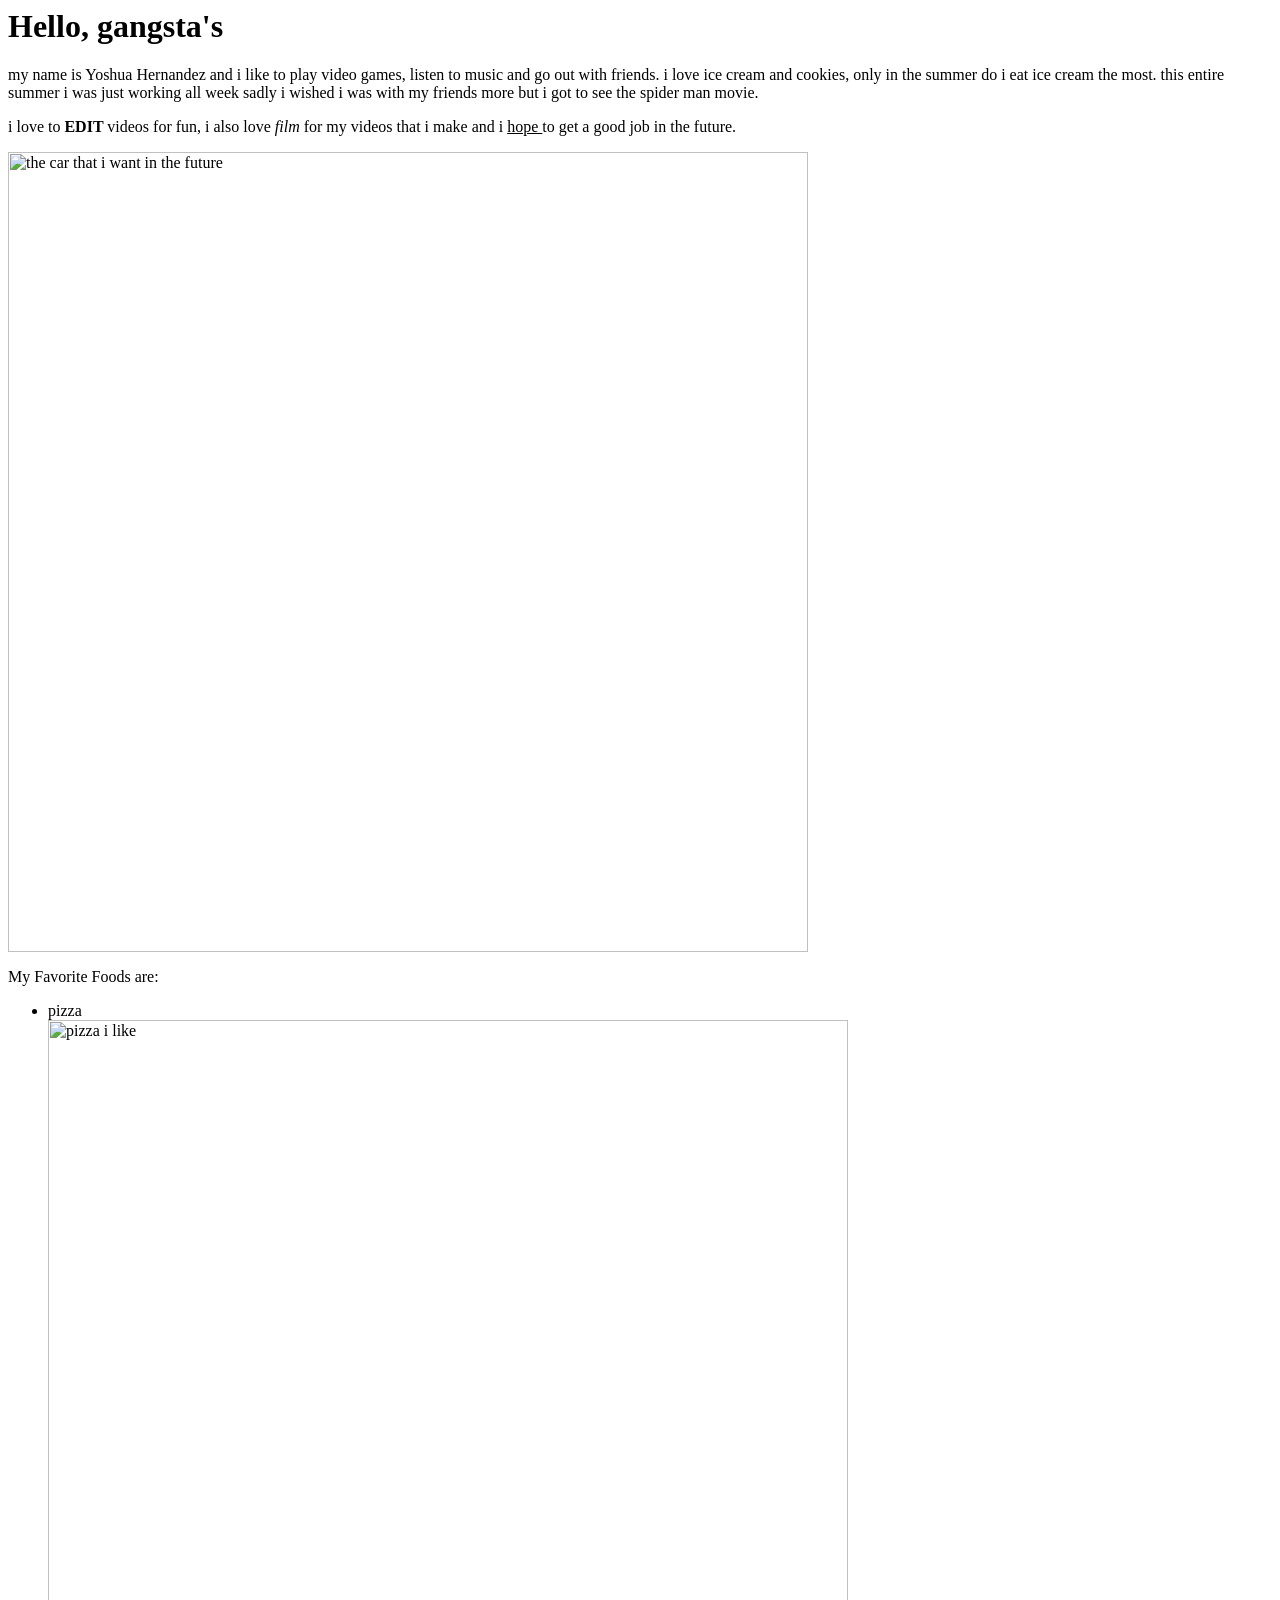
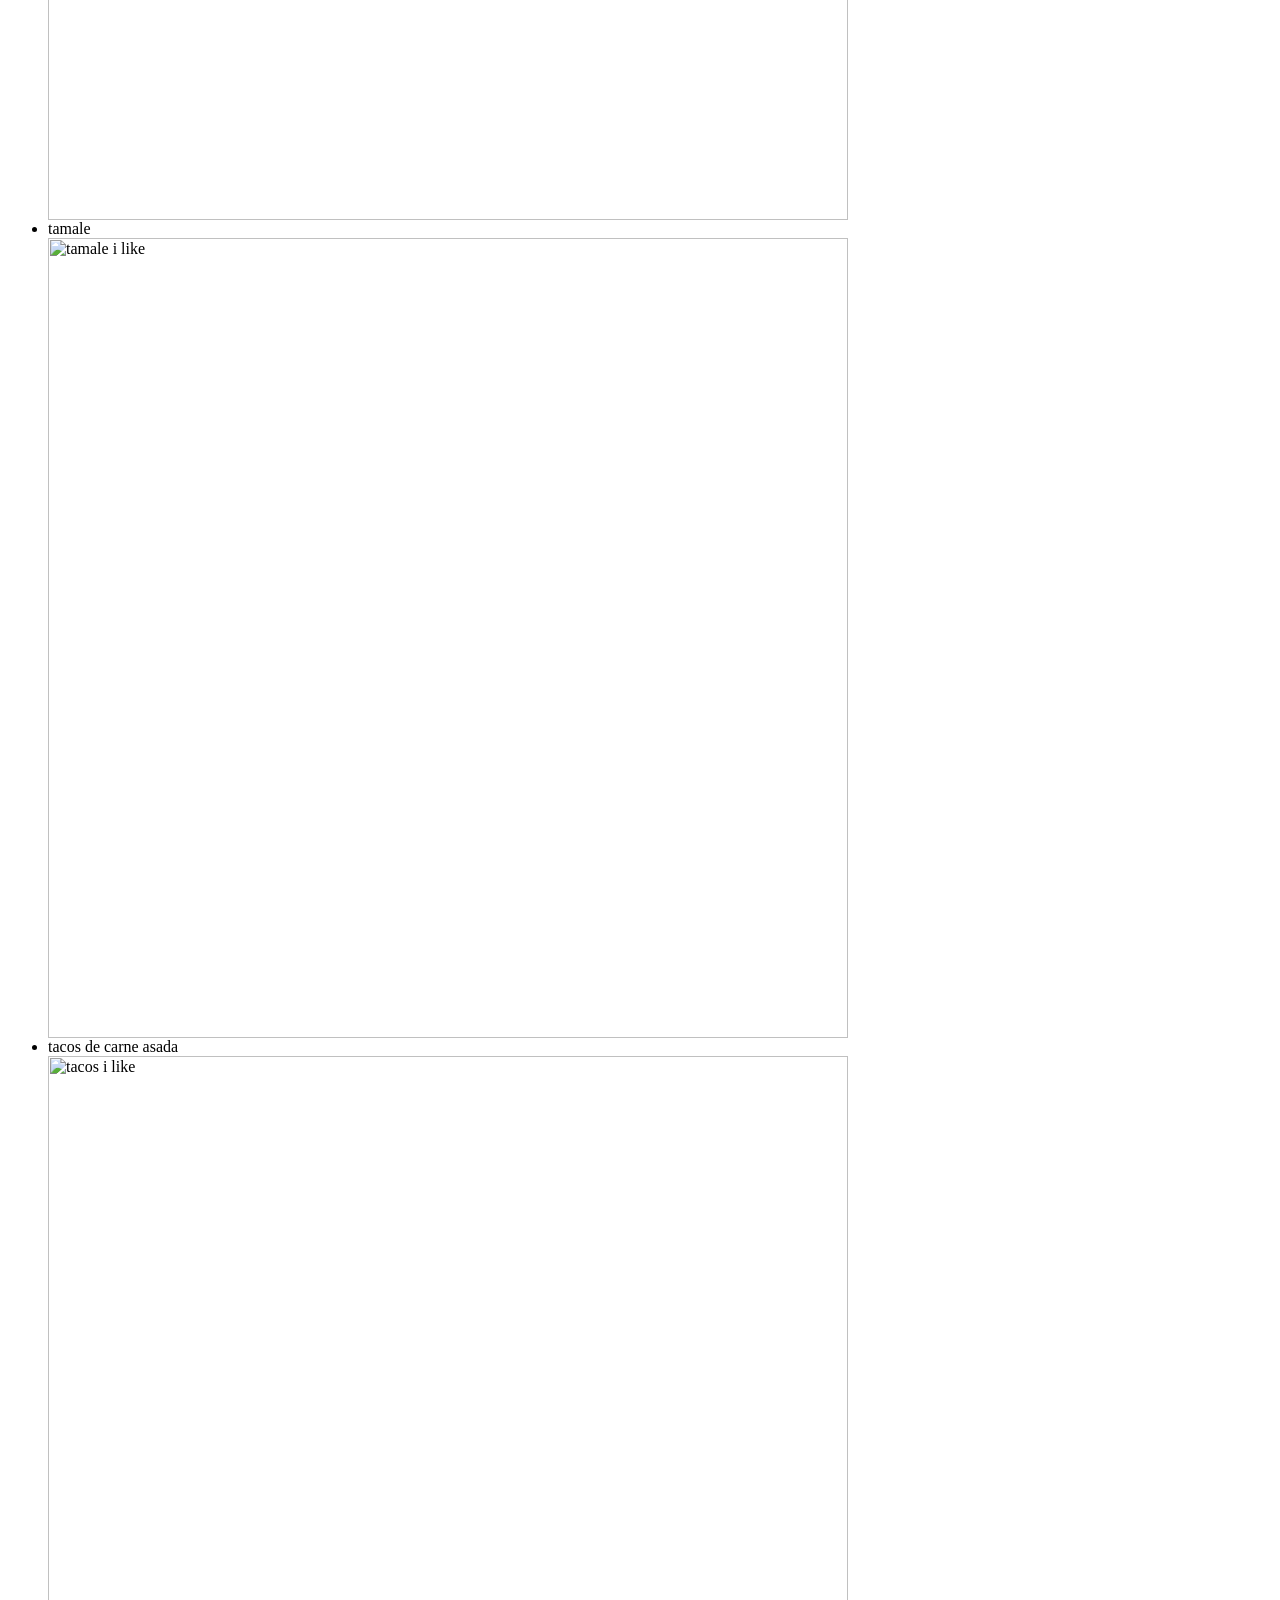
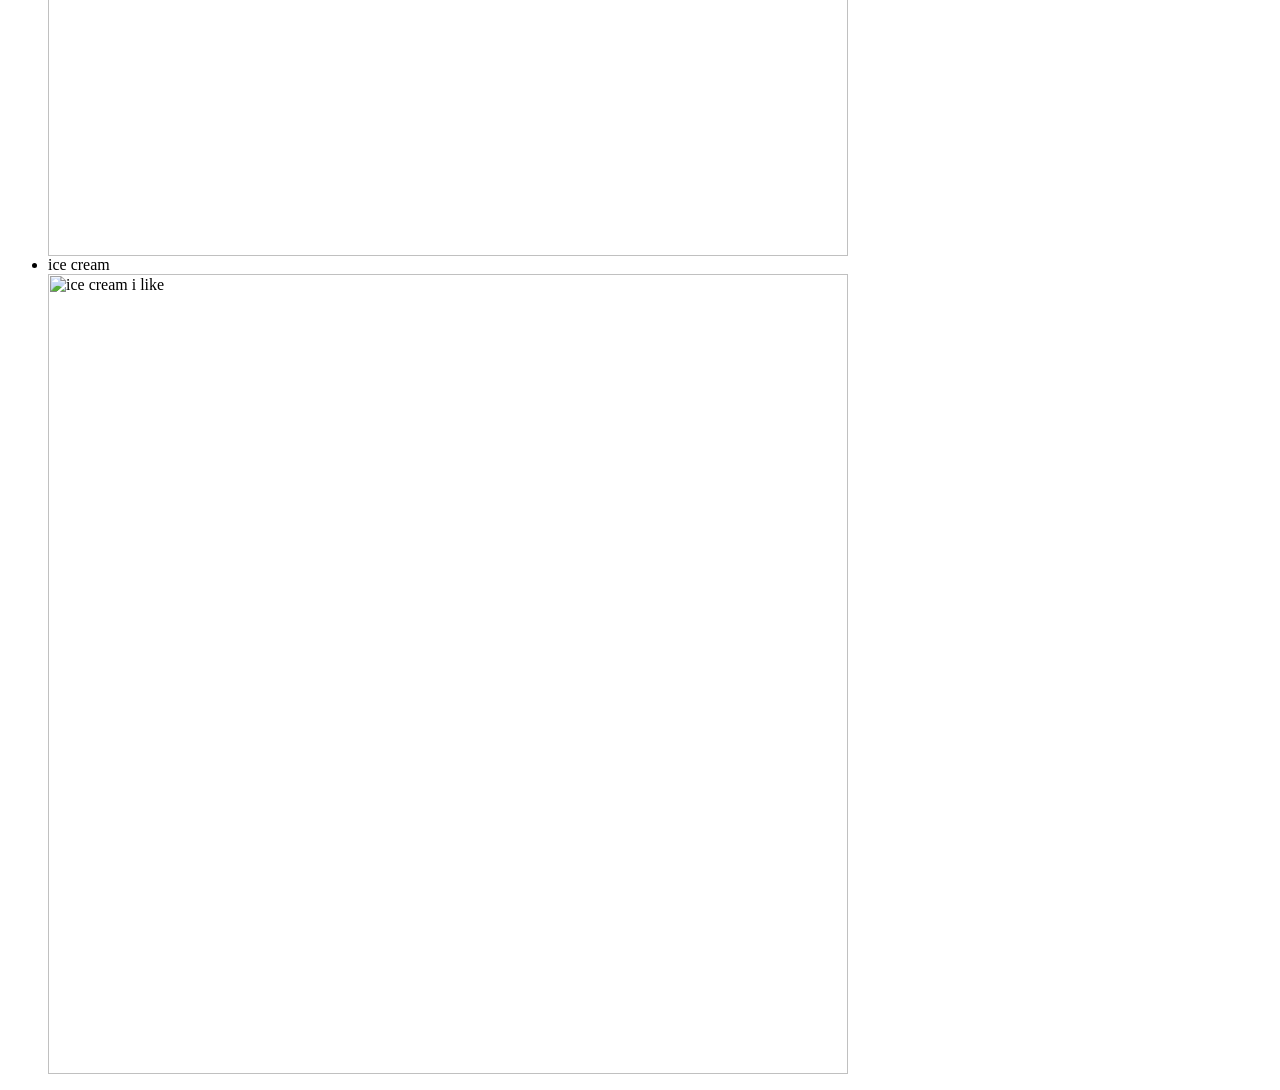
==== index.html @ 0b199213 "Add files via upload" ====
<html>
<head>
<title> about me</title>
</head>
<body>
<h1> Hello, gangsta's </h1>
<p> my name is Yoshua Hernandez and i like to play video games, listen to music and go out with friends. i love ice cream and cookies, only in the summer do i eat ice cream the most. this entire summer i was just working all week sadly i wished i was with my friends more but i got to see the spider man movie. </p>
<p> i love to <b> EDIT </b> videos for fun, i also love <i> film </i> for my videos that i make and i <u> hope </u> to get a good job in the future.</p>
<img src="https://cdn.dealeraccelerate.com/ag/2/9156/873531/1920x1440/1973-oldsmobile-delta-88" alt="the car that i want in the future" width="800px">
<p>My Favorite Foods are: </P>

<ul>
<li> pizza</li>
<img src=" https://encrypted-tbn0.gstatic.com/images?q=tbn:ANd9GcSsYrvdNqbpz0Uj-TGMhqUXh43TUvPficPRnRmuRIJnYg&s=10" alt="pizza i like" width=" 800px">
<li> tamale</li>
<img scr=" https://encrypted-tbn0.gstatic.com/images?q=tbn:ANd9GcRl4PH1SBAdWyB1l2rC-dpt8RnLW4que4dSwR4Ll0Uxwg&s=10" alt=" tamale i like" width=" 800px">
<li> tacos de carne asada </li>
<img scr=" https://encrypted-tbn0.gstatic.com/images?q=tbn:ANd9GcR77nk6t04_cinkdkisP-1HIxHHKPFxtmHs8xKbB_O9jQ&s=10" alt=" tacos i like" width=" 800 px">
<li> ice cream </li>
<img scr=" https://encrypted-tbn0.gstatic.com/images?q=tbn:ANd9GcRc1mkDTniXlpLdYliWInHaMFfxvGTAuLKdqEOa2TkRCA&s=10" alt=" ice cream i like" width=" 800 px">
</ul>

</body>
</html>
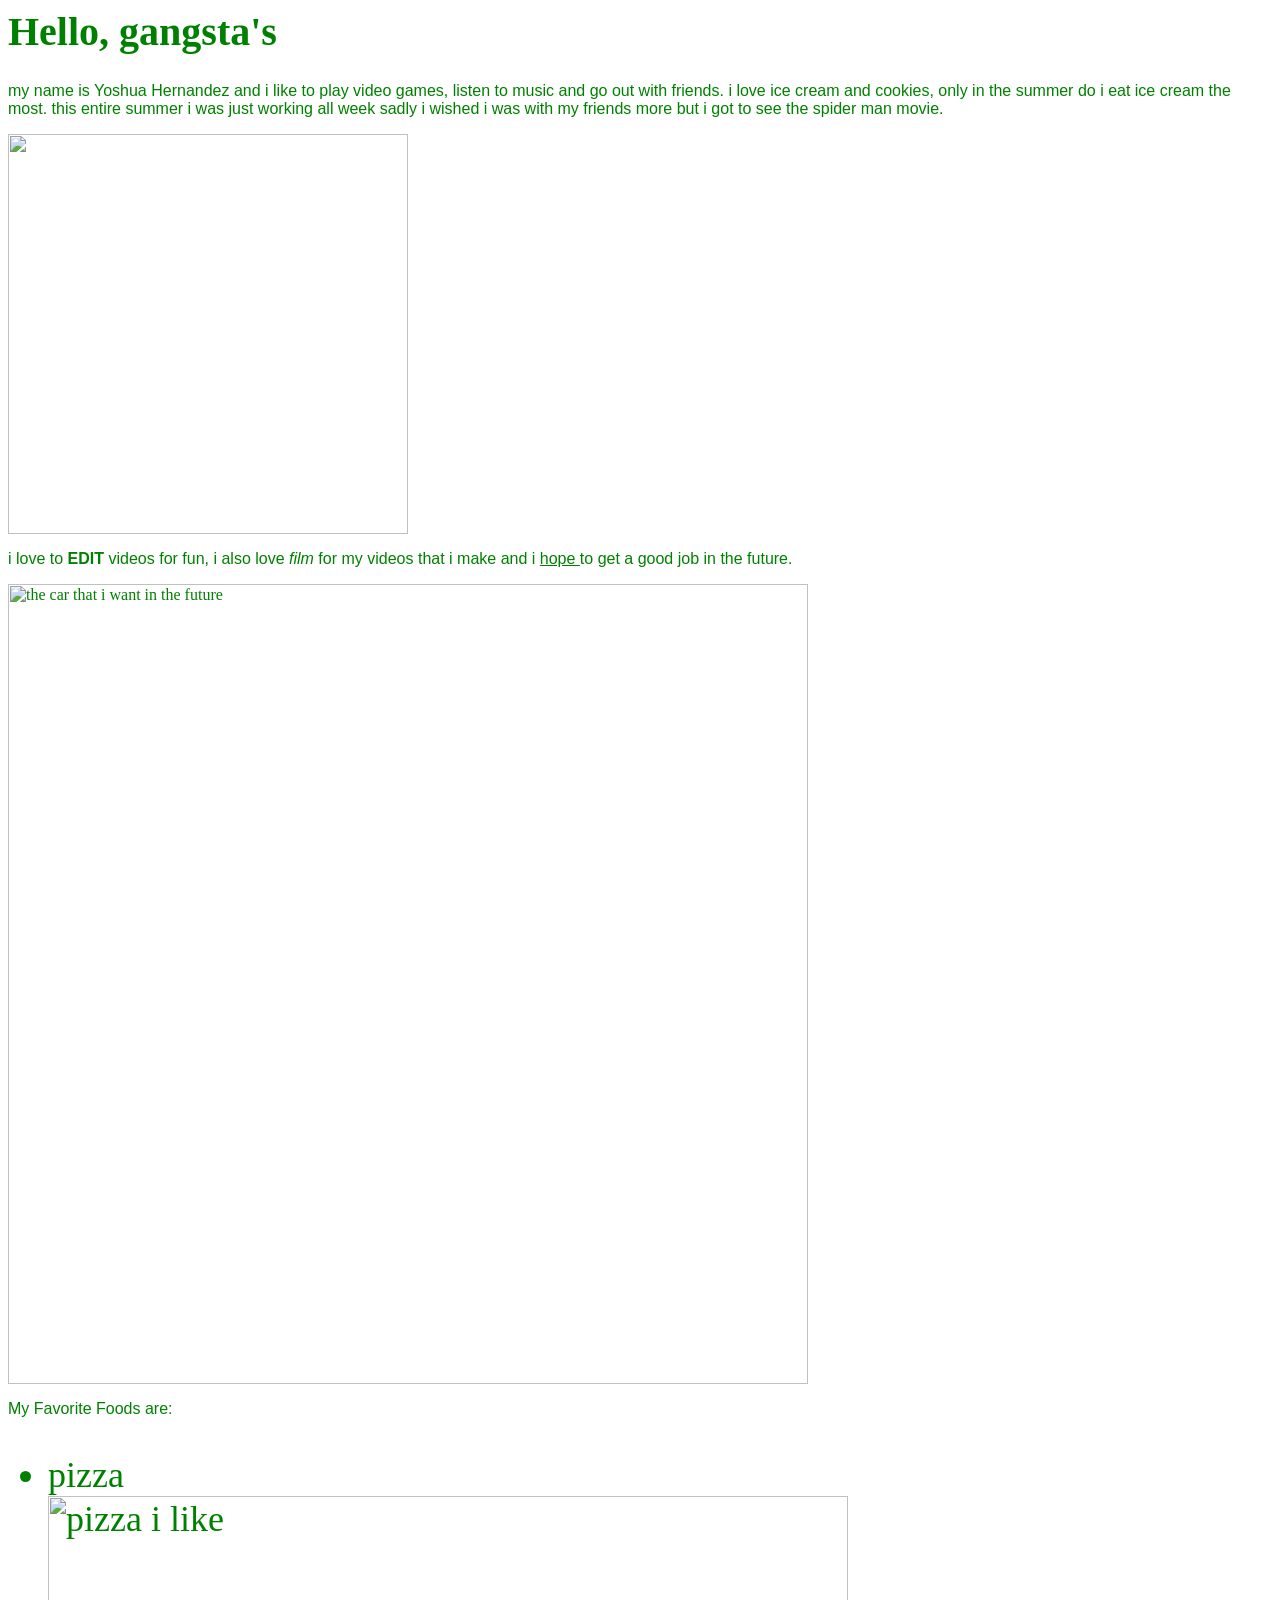
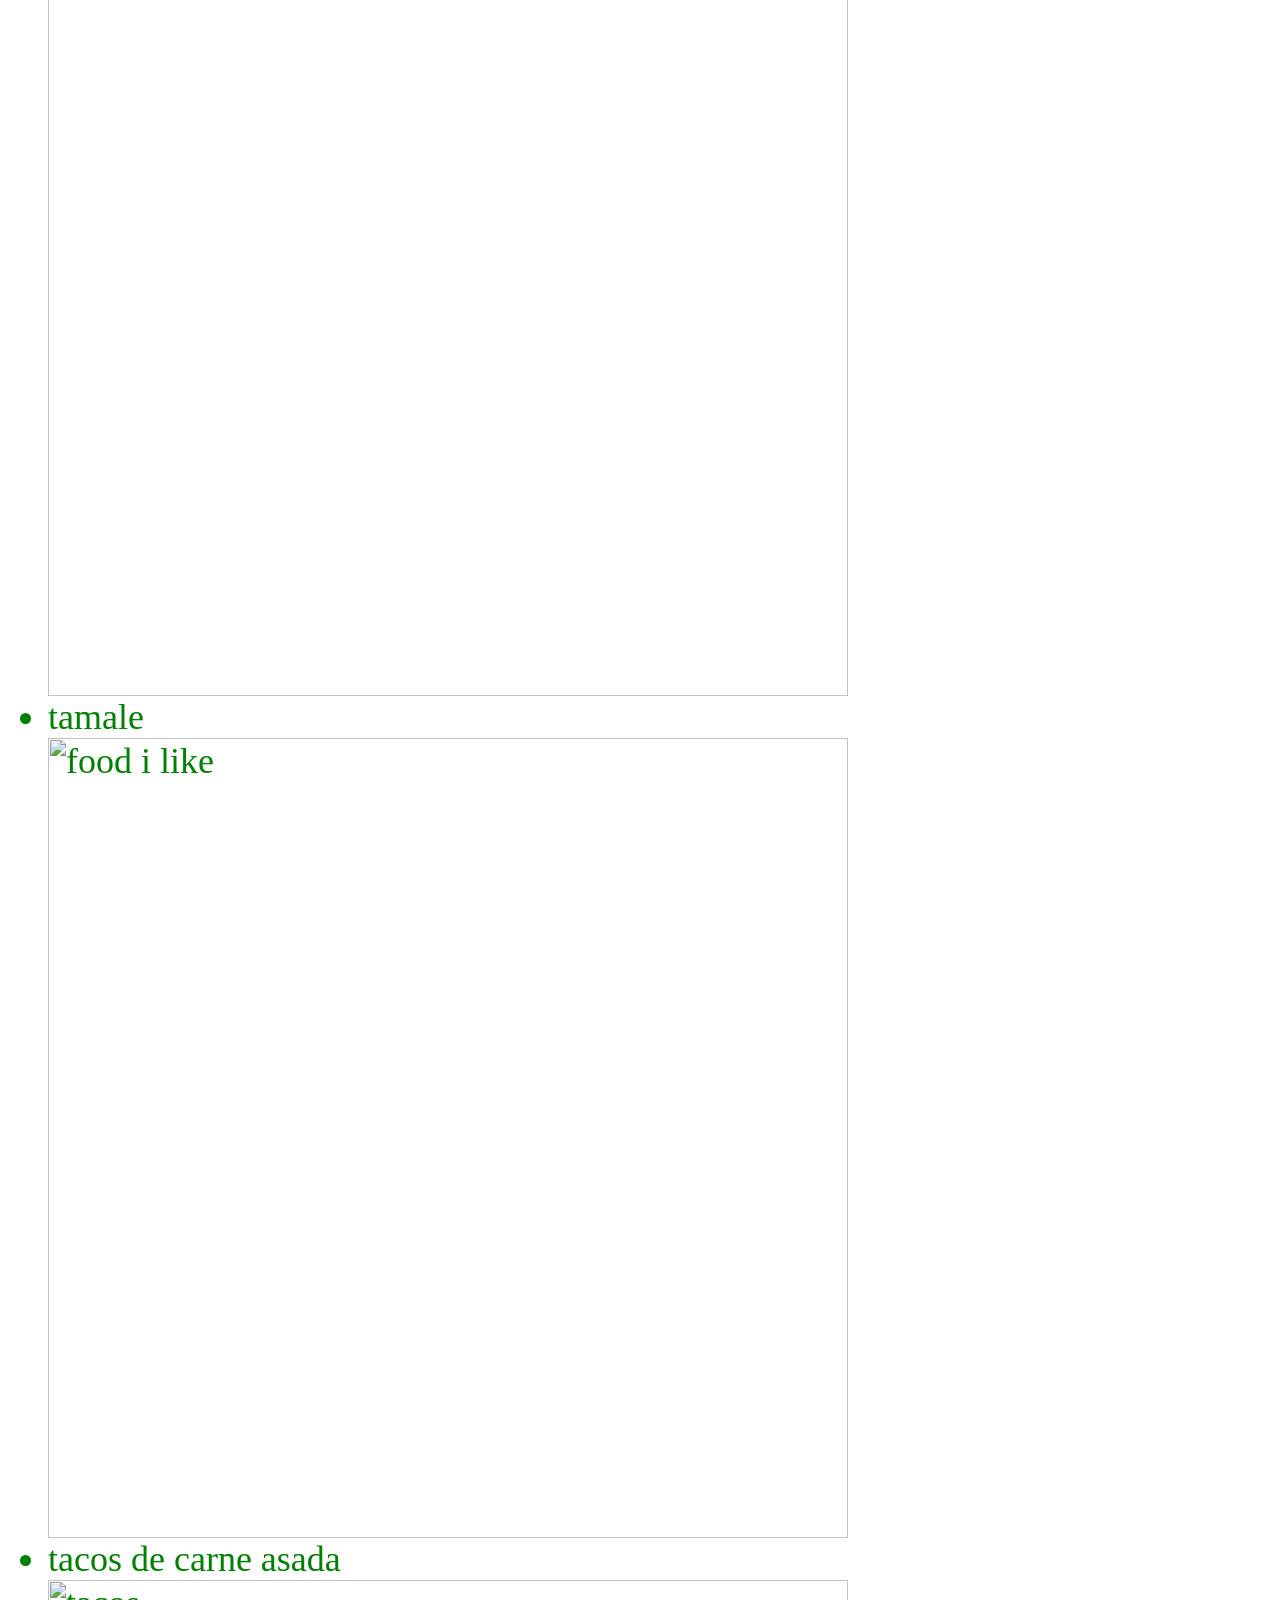
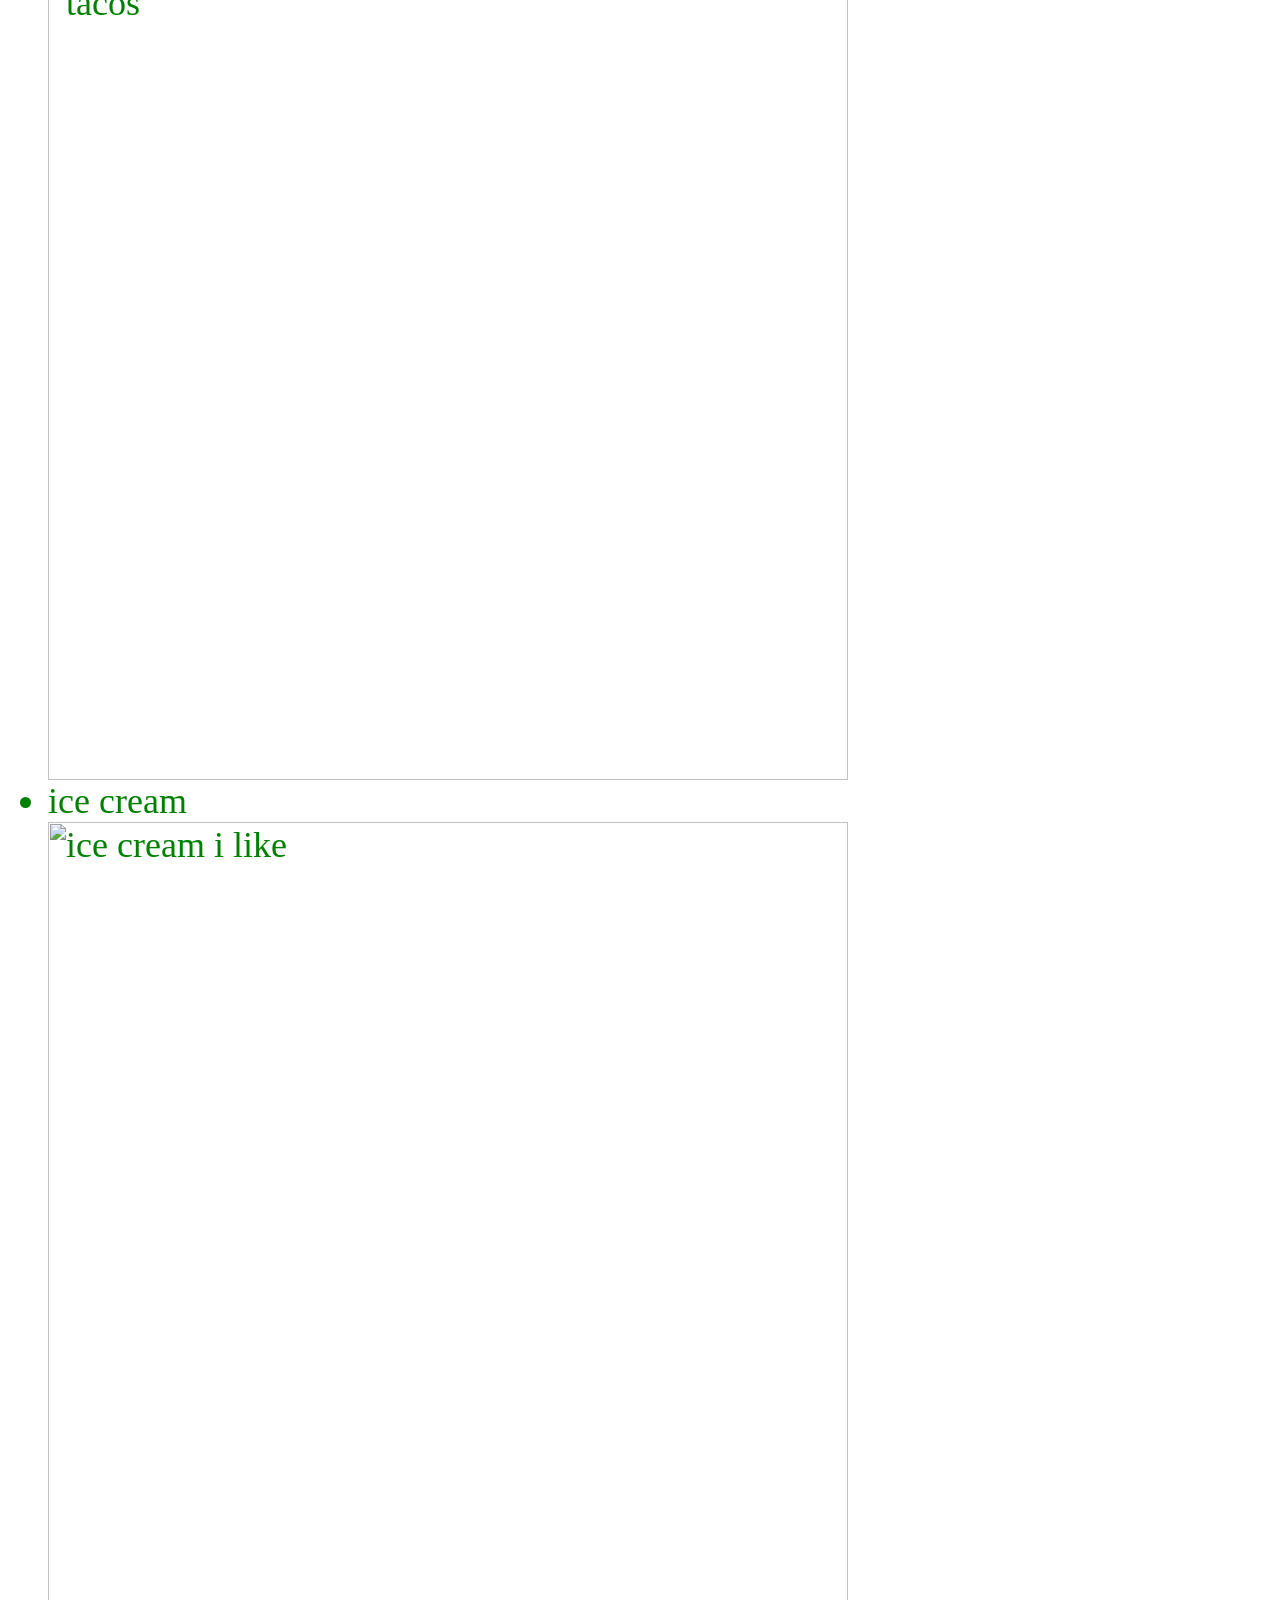
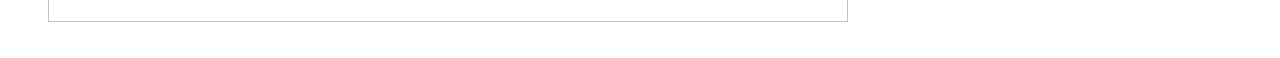
==== commit 7bf23c72: "Add files via upload" ====
--- a/index.html
+++ b/index.html
@@ -1,24 +1,45 @@
 <html>
 <head>
 <title> about me</title>
+<style>
+h1 {
+   Font-family: "Times New Roman", Times, Serif;
+   font-size: 40px;
+   text-aligin: center;
+}
+ul {font-size: 36px;}
+p {
+  font-family: Arial, Helvetica, sans-serif
+}
+ body {
+ background color: #932020;
+ color: green;
+ background-image: url("bg.png";
+ background-size: 200px;
+}
+</style>
 </head>
 <body>
 <h1> Hello, gangsta's </h1>
 <p> my name is Yoshua Hernandez and i like to play video games, listen to music and go out with friends. i love ice cream and cookies, only in the summer do i eat ice cream the most. this entire summer i was just working all week sadly i wished i was with my friends more but i got to see the spider man movie. </p>
+
+<img src=" beachpic_jpg.jpg"  width=" 400px">
+
 <p> i love to <b> EDIT </b> videos for fun, i also love <i> film </i> for my videos that i make and i <u> hope </u> to get a good job in the future.</p>
 <img src="https://cdn.dealeraccelerate.com/ag/2/9156/873531/1920x1440/1973-oldsmobile-delta-88" alt="the car that i want in the future" width="800px">
 <p>My Favorite Foods are: </P>
 
 <ul>
 <li> pizza</li>
-<img src=" https://encrypted-tbn0.gstatic.com/images?q=tbn:ANd9GcSsYrvdNqbpz0Uj-TGMhqUXh43TUvPficPRnRmuRIJnYg&s=10" alt="pizza i like" width=" 800px">
+<img src="https://encrypted-tbn0.gstatic.com/images?q=tbn:ANd9GcSsYrvdNqbpz0Uj-TGMhqUXh43TUvPficPRnRmuRIJnYg&s=10" alt="pizza i like" width=" 800px">
 <li> tamale</li>
-<img scr=" https://encrypted-tbn0.gstatic.com/images?q=tbn:ANd9GcRl4PH1SBAdWyB1l2rC-dpt8RnLW4que4dSwR4Ll0Uxwg&s=10" alt=" tamale i like" width=" 800px">
+<img src="https://healthysimpleyum.com/wp-content/uploads/2021/06/vegan-tamales-recipe-1-scaled.jpg" alt="food i like" width=" 800px">
 <li> tacos de carne asada </li>
-<img scr=" https://encrypted-tbn0.gstatic.com/images?q=tbn:ANd9GcR77nk6t04_cinkdkisP-1HIxHHKPFxtmHs8xKbB_O9jQ&s=10" alt=" tacos i like" width=" 800 px">
+<img src="https://houseofyumm.com/wp-content/uploads/2020/06/Carne-Asada-Tacos-4-1200x1800.jpg" alt=tacos i like" width=" 800px">
 <li> ice cream </li>
-<img scr=" https://encrypted-tbn0.gstatic.com/images?q=tbn:ANd9GcRc1mkDTniXlpLdYliWInHaMFfxvGTAuLKdqEOa2TkRCA&s=10" alt=" ice cream i like" width=" 800 px">
+<img src="https://encrypted-tbn0.gstatic.com/images?q=tbn:ANd9GcSAKOHdVnpU-2HnGO1WK7gAK9VGxFsPg_D8pJjCw8OxcQ&s=10" alt="ice cream i like" width=" 800px">
 </ul>
+
 
 </body>
 </html>
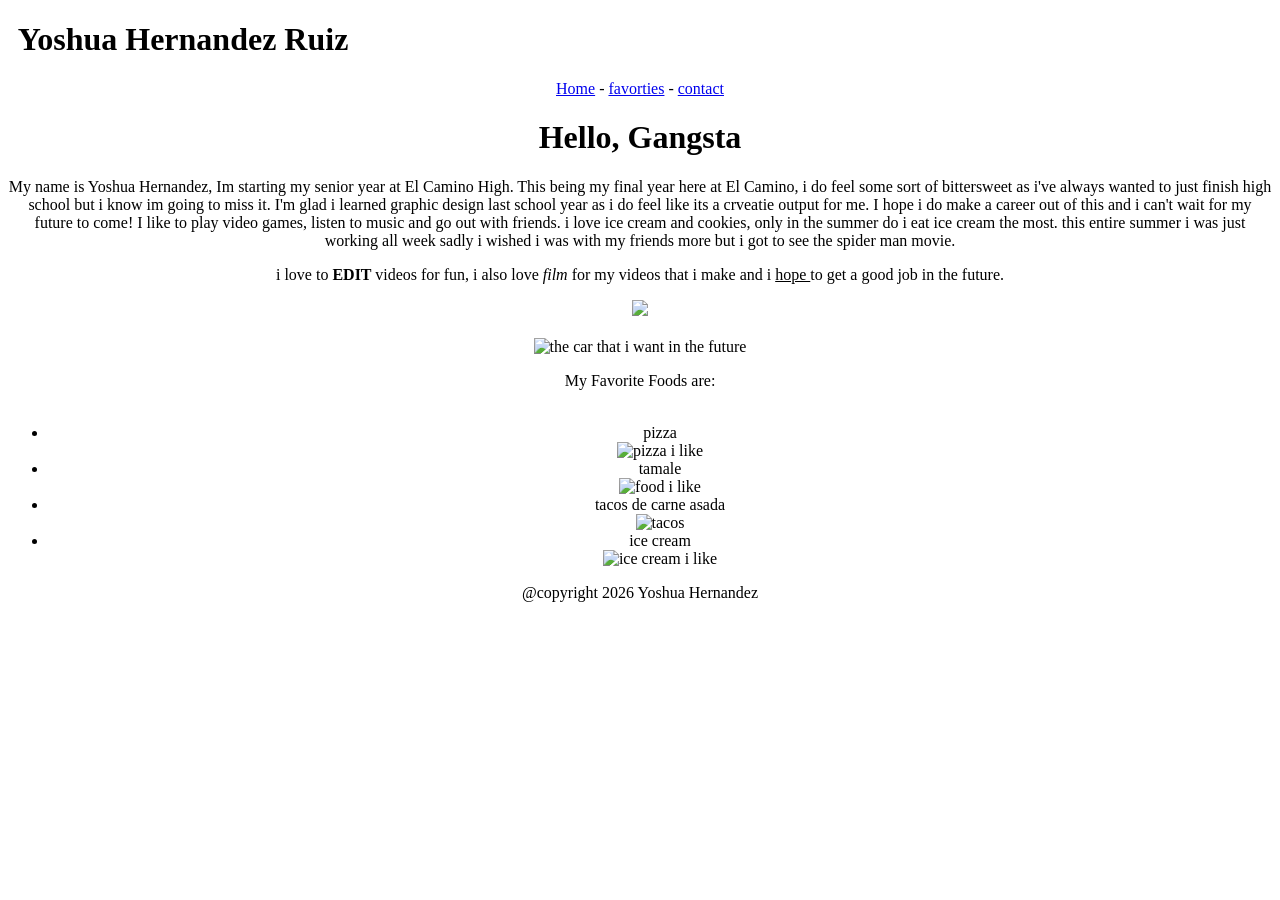
==== commit d650ca44: "Add files via upload" ====
--- a/index.html
+++ b/index.html
@@ -1,46 +1,48 @@
+<!DOCTYPE html>
 <html>
 <head>
 <title> about me</title>
+	<link rel="stylesheet" type="text/css" href="mystyle.css">
 <style>
-h1 {
-   Font-family: "Times New Roman", Times, Serif;
-   font-size: 40px;
-   text-aligin: center;
-}
-ul {font-size: 36px;}
-p {
-  font-family: Arial, Helvetica, sans-serif
-}
- body {
- background color: #932020;
- color: green;
- background-image: url("bg.png";
- background-size: 200px;
-}
 </style>
 </head>
 <body>
-<h1> Hello, gangsta's </h1>
-<p> my name is Yoshua Hernandez and i like to play video games, listen to music and go out with friends. i love ice cream and cookies, only in the summer do i eat ice cream the most. this entire summer i was just working all week sadly i wished i was with my friends more but i got to see the spider man movie. </p>
-
-<img src=" beachpic_jpg.jpg"  width=" 400px">
-
+	<div style="text-align:center;">
+<div id="joemama">
+  <div style="background-color=black; width: 350px; margin: 0 auto 0 uto;">
+    <h1> Yoshua Hernandez Ruiz</h1>
+  </div>
+</div>
+<div id="Meow">
+<a href="index.html">Home</a> - <a href="favorties.html">favorties</a> - <a href="contact.html">contact</a></div>
+<div id="content">
+<h1> Hello, Gangsta </h1>
+<p> My name is Yoshua Hernandez, Im starting my senior year at El Camino High. This being my final year here at El Camino, i do feel some sort of bittersweet as i've always wanted to just finish high school but i know im going to miss it. I'm glad i learned graphic design last school year as i do feel like its a crveatie output for me. I hope i do make a career out of this and i can't wait for my future to come! I like to play video games, listen to music and go out with friends. i love ice cream and cookies, only in the summer do i eat ice cream the most. this entire summer i was just working all week sadly i wished i was with my friends more but i got to see the spider man movie. </p>
 <p> i love to <b> EDIT </b> videos for fun, i also love <i> film </i> for my videos that i make and i <u> hope </u> to get a good job in the future.</p>
-<img src="https://cdn.dealeraccelerate.com/ag/2/9156/873531/1920x1440/1973-oldsmobile-delta-88" alt="the car that i want in the future" width="800px">
-<p>My Favorite Foods are: </P>
+  <div class="onethirdcolumn"> 
+<img src=" beachpic_jpg.jpg"  width=" 400px"></div>
+	<br>
+	<div class="text-align:center;">
+<img src="https://cdn.dealeraccelerate.com/ag/2/9156/873531/1920x1440/1973-oldsmobile-delta-88" alt="the car that i want in the future" width="800px"></div>
+<p>My Favorite Foods are: </p>
 
 <ul>
-<li> pizza</li>
+	<br>
+	<div style="text-align:center;">
+		<li> pizza</li>
 <img src="https://encrypted-tbn0.gstatic.com/images?q=tbn:ANd9GcSsYrvdNqbpz0Uj-TGMhqUXh43TUvPficPRnRmuRIJnYg&s=10" alt="pizza i like" width=" 800px">
 <li> tamale</li>
 <img src="https://healthysimpleyum.com/wp-content/uploads/2021/06/vegan-tamales-recipe-1-scaled.jpg" alt="food i like" width=" 800px">
 <li> tacos de carne asada </li>
 <img src="https://houseofyumm.com/wp-content/uploads/2020/06/Carne-Asada-Tacos-4-1200x1800.jpg" alt=tacos i like" width=" 800px">
 <li> ice cream </li>
-<img src="https://encrypted-tbn0.gstatic.com/images?q=tbn:ANd9GcSAKOHdVnpU-2HnGO1WK7gAK9VGxFsPg_D8pJjCw8OxcQ&s=10" alt="ice cream i like" width=" 800px">
+<img src="https://encrypted-tbn0.gstatic.com/images?q=tbn:ANd9GcSAKOHdVnpU-2HnGO1WK7gAK9VGxFsPg_D8pJjCw8OxcQ&s10" alt="ice cream i like" width=" 800px">
+</div>
 </ul>
-
-
+</div>
+<div id="stinky footer">
+@copyright 2026 Yoshua Hernandez
+</div>
+</div>
 </body>
-</html>
-
+</html>  
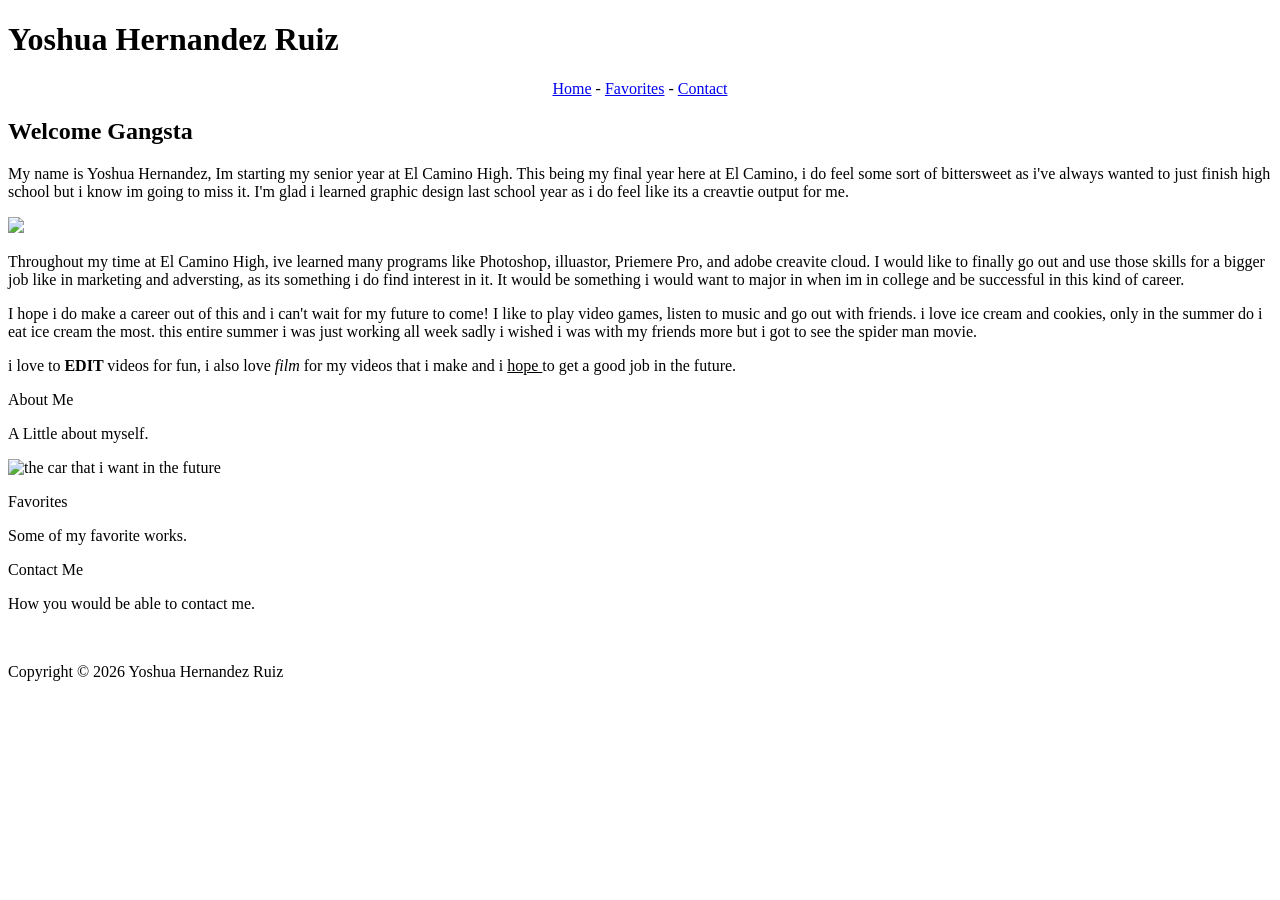
==== commit 9a69dc29: "Add files via upload" ====
--- a/index.html
+++ b/index.html
@@ -1,48 +1,49 @@
 <!DOCTYPE html>
 <html>
 <head>
-<title> about me</title>
-	<link rel="stylesheet" type="text/css" href="mystyle.css">
+	<title>About Me</title>
+<link rel="stylesheet" type="text/css" href="mystyle.css">
 <style>
 </style>
 </head>
 <body>
+<div id="header">
+<div style=""><h1>Yoshua Hernandez Ruiz</h1></div>
+</div> 
+<div id="nav">
 	<div style="text-align:center;">
-<div id="joemama">
-  <div style="background-color=black; width: 350px; margin: 0 auto 0 uto;">
-    <h1> Yoshua Hernandez Ruiz</h1>
-  </div>
+<a href="index.html">Home</a> - <a href="favorites.html">Favorites</a> - <a href="contact.html">Contact</a></div>
+<div id="content"></div>
+<h2>Welcome Gangsta&nbsp; &nbsp;</h2> 
+<p> My name is Yoshua Hernandez, Im starting my senior year at El Camino High. This being my final year here at El Camino, i do feel some sort of bittersweet as i've always wanted to just finish high school but i know im going to miss it. I'm glad i learned graphic design last school year as i do feel like its a creavtie output for me. </p>
+
+<img src=" beachpic_jpg.jpg"  width=" 400px"></div>
+
+<p>Throughout my time at El Camino High, ive learned many programs like Photoshop, illuastor, Priemere Pro, and adobe creavite cloud. I would like to finally go out and use those skills for a bigger job like in marketing and adversting, as its something i do find interest in it. It would be something i would want to major in when im in college and be successful in this kind of career.
+	</p>
+
+<p>I hope i do make a career out of this and i can't wait for my future to come! I like to play video games, listen to music and go out with friends. i love ice cream and cookies, only in the summer do i eat ice cream the most. this entire summer i was just working all week sadly i wished i was with my friends more but i got to see the spider man movie. </p>
+<p> i love to <b> EDIT </b> videos for fun, i also love <i> film </i> for my videos that i make and i <u> hope </u> to get a good job in the future.</p>
+<div class="onethirdcolumn">
+  <p>About Me</p>
+  <p>A Little about myself. </p>
+	<img src="https://cdn.dealeraccelerate.com/ag/2/9156/873531/1920x1440/1973-oldsmobile-delta-88" alt="the car that i want in the future" width="600px">
+	
 </div>
-<div id="Meow">
-<a href="index.html">Home</a> - <a href="favorties.html">favorties</a> - <a href="contact.html">contact</a></div>
-<div id="content">
-<h1> Hello, Gangsta </h1>
-<p> My name is Yoshua Hernandez, Im starting my senior year at El Camino High. This being my final year here at El Camino, i do feel some sort of bittersweet as i've always wanted to just finish high school but i know im going to miss it. I'm glad i learned graphic design last school year as i do feel like its a crveatie output for me. I hope i do make a career out of this and i can't wait for my future to come! I like to play video games, listen to music and go out with friends. i love ice cream and cookies, only in the summer do i eat ice cream the most. this entire summer i was just working all week sadly i wished i was with my friends more but i got to see the spider man movie. </p>
-<p> i love to <b> EDIT </b> videos for fun, i also love <i> film </i> for my videos that i make and i <u> hope </u> to get a good job in the future.</p>
-  <div class="onethirdcolumn"> 
-<img src=" beachpic_jpg.jpg"  width=" 400px"></div>
-	<br>
-	<div class="text-align:center;">
-<img src="https://cdn.dealeraccelerate.com/ag/2/9156/873531/1920x1440/1973-oldsmobile-delta-88" alt="the car that i want in the future" width="800px"></div>
-<p>My Favorite Foods are: </p>
-
-<ul>
-	<br>
-	<div style="text-align:center;">
-		<li> pizza</li>
-<img src="https://encrypted-tbn0.gstatic.com/images?q=tbn:ANd9GcSsYrvdNqbpz0Uj-TGMhqUXh43TUvPficPRnRmuRIJnYg&s=10" alt="pizza i like" width=" 800px">
-<li> tamale</li>
-<img src="https://healthysimpleyum.com/wp-content/uploads/2021/06/vegan-tamales-recipe-1-scaled.jpg" alt="food i like" width=" 800px">
-<li> tacos de carne asada </li>
-<img src="https://houseofyumm.com/wp-content/uploads/2020/06/Carne-Asada-Tacos-4-1200x1800.jpg" alt=tacos i like" width=" 800px">
-<li> ice cream </li>
-<img src="https://encrypted-tbn0.gstatic.com/images?q=tbn:ANd9GcSAKOHdVnpU-2HnGO1WK7gAK9VGxFsPg_D8pJjCw8OxcQ&s10" alt="ice cream i like" width=" 800px">
+<div class="onethirdcolumn">
+  <p> Favorites</p>
+  <p>Some of my favorite works. </p>
 </div>
-</ul>
+<div class="onethirdcolumn">
+  <p>Contact Me</p>
+  <p>How you would be able to contact me.</p>
 </div>
-<div id="stinky footer">
-@copyright 2026 Yoshua Hernandez
+<p>&nbsp;</p>
 </div>
+	<div style="clear: both;"></div>
+<div id="footer">
+Copyright &copy; 2026 Yoshua Hernandez Ruiz
 </div>
 </body>
-</html>  +</html>
+
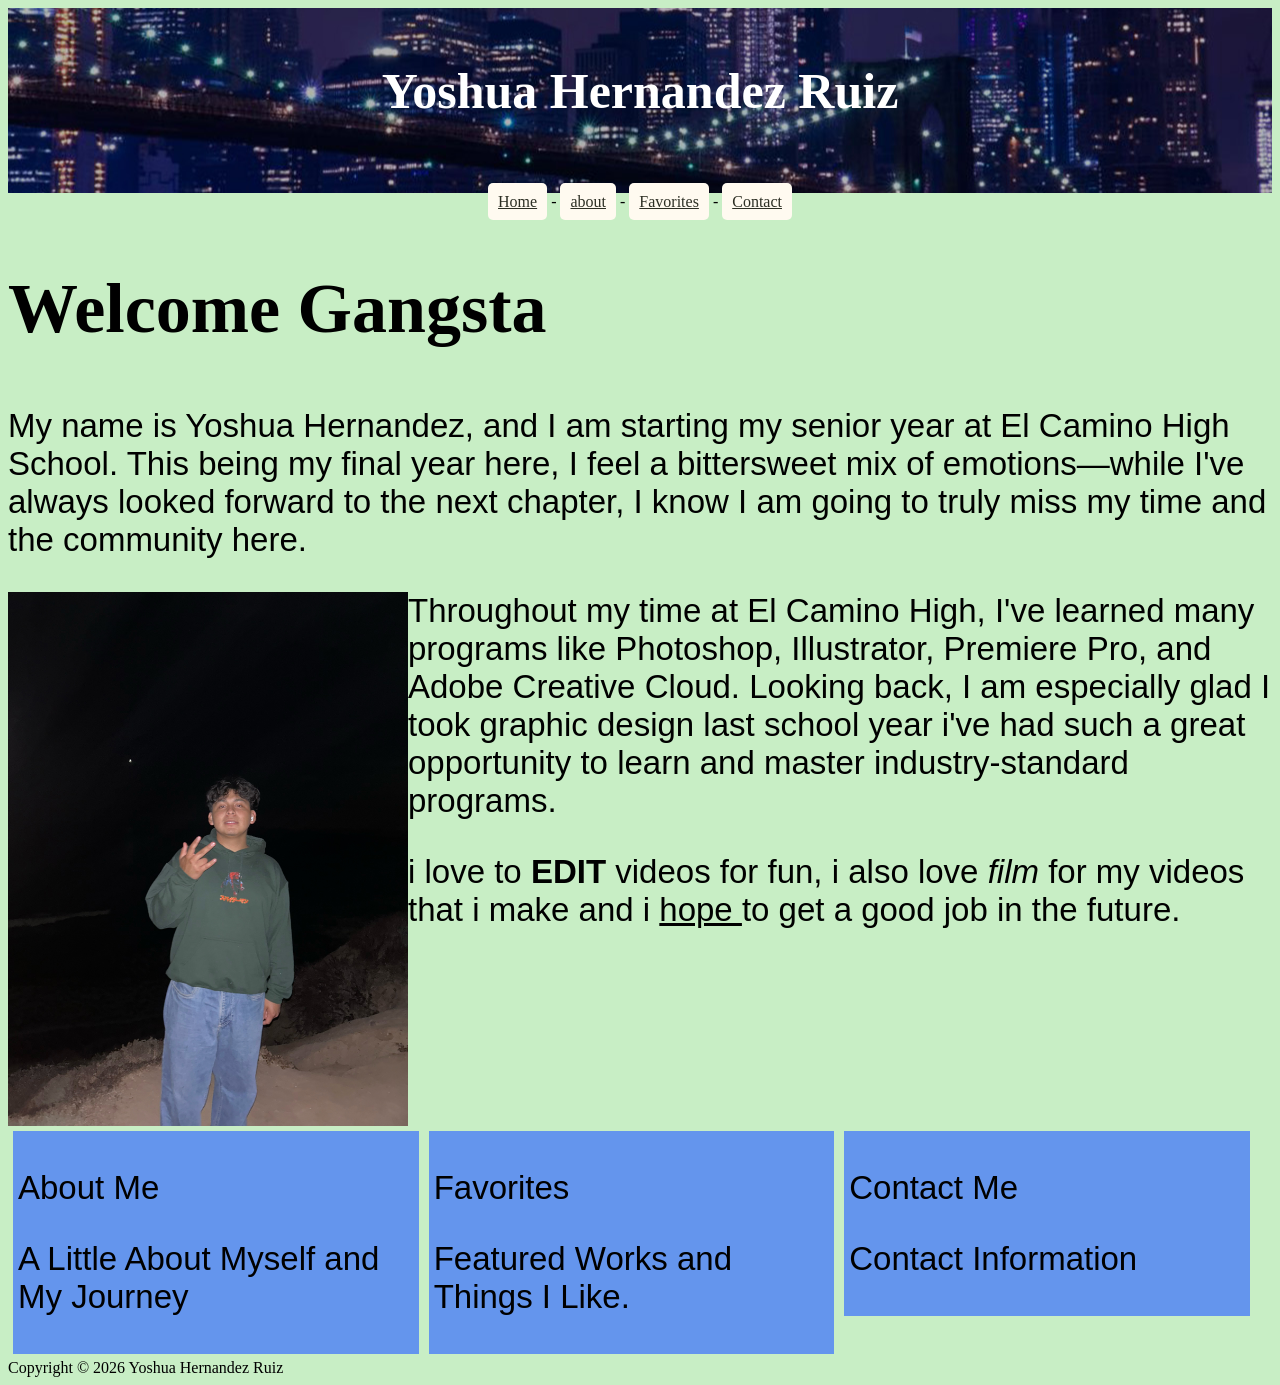
==== commit 17adca4d: "Add files via upload" ====
--- a/index.html
+++ b/index.html
@@ -12,31 +12,29 @@
 </div> 
 <div id="nav">
 	<div style="text-align:center;">
-<a href="index.html">Home</a> - <a href="favorites.html">Favorites</a> - <a href="contact.html">Contact</a></div>
+<a href="index.html">Home</a> - <a href="about.html">about</a> - <a href="favorites.html">Favorites</a> - <a href="contact.html">Contact</a></div>
 <div id="content"></div>
 <h2>Welcome Gangsta&nbsp; &nbsp;</h2> 
-<p> My name is Yoshua Hernandez, Im starting my senior year at El Camino High. This being my final year here at El Camino, i do feel some sort of bittersweet as i've always wanted to just finish high school but i know im going to miss it. I'm glad i learned graphic design last school year as i do feel like its a creavtie output for me. </p>
+<p>My name is Yoshua Hernandez, and I am starting my senior year at El Camino High School. This being my final year here, I feel a bittersweet mix of emotions—while I've always looked forward to the next chapter, I know I am going to truly miss my time and the community here.
+ </p>
 
-<img src=" beachpic_jpg.jpg"  width=" 400px"></div>
+<img src=" beachpic_jpg.jpg"  width=" 400px" style="float:left;"></div>
 
-<p>Throughout my time at El Camino High, ive learned many programs like Photoshop, illuastor, Priemere Pro, and adobe creavite cloud. I would like to finally go out and use those skills for a bigger job like in marketing and adversting, as its something i do find interest in it. It would be something i would want to major in when im in college and be successful in this kind of career.
+<p>Throughout my time at El Camino High, I've learned many programs like Photoshop, Illustrator, Premiere Pro, and Adobe Creative Cloud. Looking back, I am especially glad I took graphic design last school year i've had such a great opportunity to learn and master industry-standard programs.
 	</p>
-
-<p>I hope i do make a career out of this and i can't wait for my future to come! I like to play video games, listen to music and go out with friends. i love ice cream and cookies, only in the summer do i eat ice cream the most. this entire summer i was just working all week sadly i wished i was with my friends more but i got to see the spider man movie. </p>
 <p> i love to <b> EDIT </b> videos for fun, i also love <i> film </i> for my videos that i make and i <u> hope </u> to get a good job in the future.</p>
+	<div style="clear:both;"></div>
 <div class="onethirdcolumn">
   <p>About Me</p>
-  <p>A Little about myself. </p>
-	<img src="https://cdn.dealeraccelerate.com/ag/2/9156/873531/1920x1440/1973-oldsmobile-delta-88" alt="the car that i want in the future" width="600px">
-	
+  <p>A Little About Myself and My Journey</p>
 </div>
 <div class="onethirdcolumn">
   <p> Favorites</p>
-  <p>Some of my favorite works. </p>
+  <p>Featured Works and Things I Like. </p>
 </div>
 <div class="onethirdcolumn">
   <p>Contact Me</p>
-  <p>How you would be able to contact me.</p>
+  <p>Contact Information</p>
 </div>
 <p>&nbsp;</p>
 </div>
--- a/mystyle.css
+++ b/mystyle.css
@@ -0,0 +1,68 @@
+@charset "UTF-8";
+/* CSS Document */
+h1 {
+  font-family: "Times New Roman", Times, serif;
+  font-size: 50px;
+  text-align: center;
+}
+h2 {
+	 font-size: 70px;
+	
+}
+ul {font-size: 36px;}
+p {
+  font-family: Arial, Helvetica, sans-serif;
+	font-size: 33px;
+}
+body {
+  background-color:#c8eec5;
+  color: black;
+
+}
+#header {
+    background-image: url("heros.jpg");
+    text-align: center; 
+    color: #ffffff;
+    height: 150px;
+    background-repeat: no-repeat;
+    padding: 20px 25px 15px 25px;
+    background-position: center;
+}
+#content {
+	
+}
+#Meow {
+	background-color: #cadetblue;
+	padding: 15px 15px 15px 15px;
+	text-align: center;
+}
+.onethirdcolumn {
+    background-color: cornflowerblue;
+    margin: 5px;
+    padding: 5px;
+	width: 31.3%;
+	float: left;
+}
+
+a:link {
+  color: #2d2f24;
+	background-color: floralwhite;
+	padding: 10px;
+	border-radius: 5px;
+}
+
+a:visited {
+  color: #8b8f76;
+}
+
+a:hover {
+  color: #ffffff;
+	background-color: darkslategray;
+}
+
+a:active {
+  color: #f1ead8;
+}
+
+		
+		
